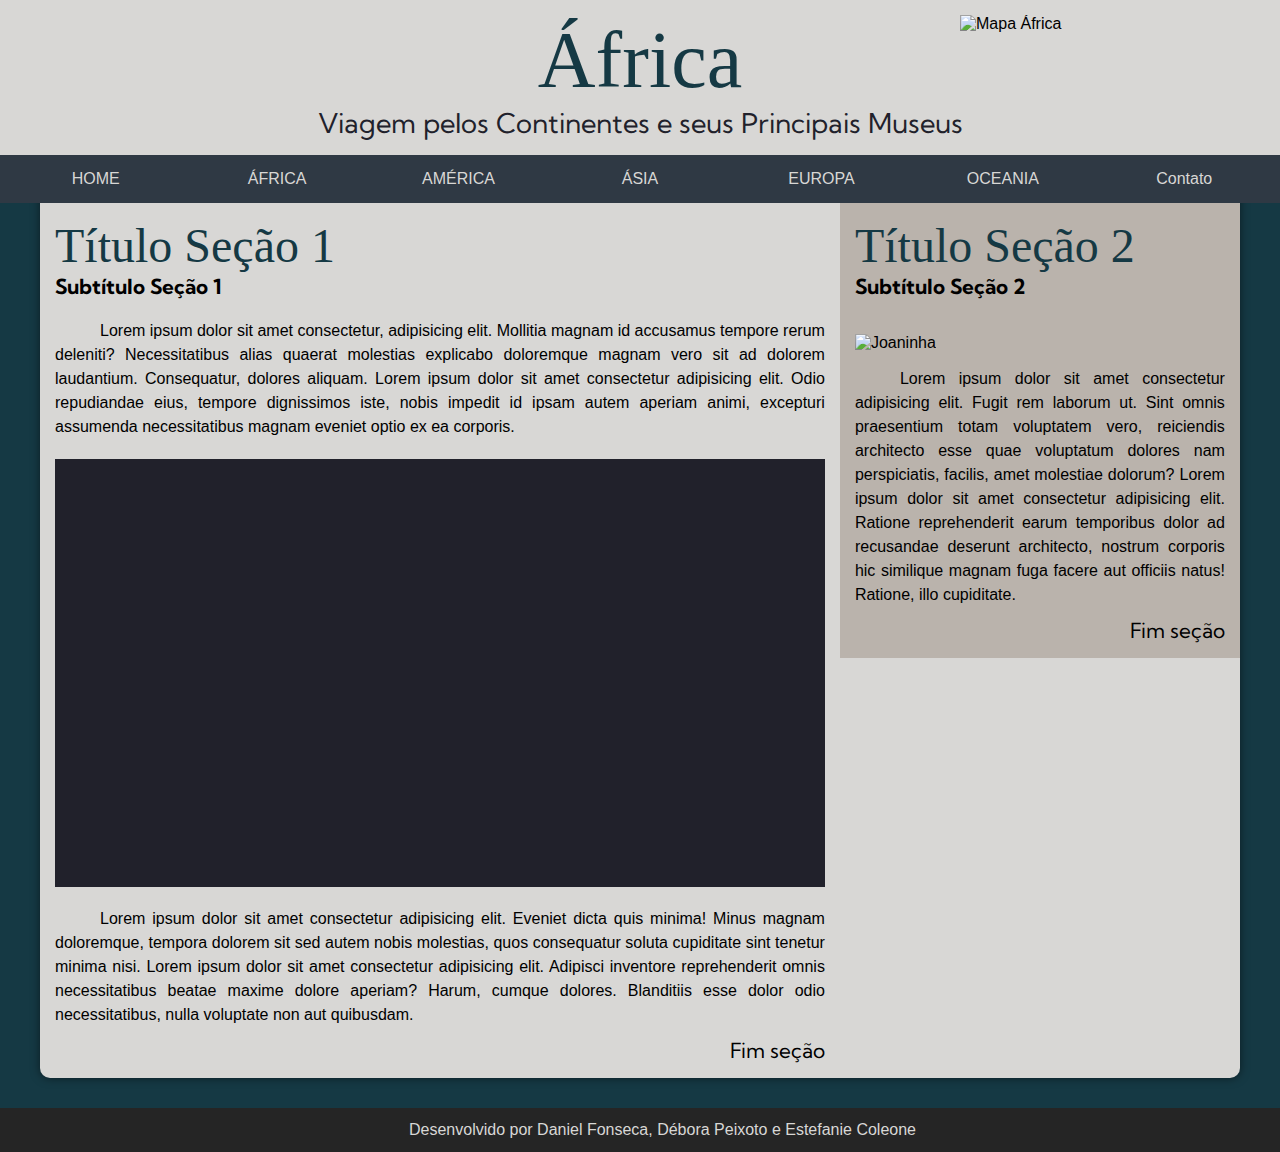
==== africa.html @ 17bff257 "Add files via upload" ====
<!DOCTYPE html>
<html lang="pt-br">
<head>
    <meta charset="UTF-8">
    <meta http-equiv="X-UA-Compatible" content="IE=edge">
    <meta name="viewport" content="width=device-width, initial-scale=1.0">
    <title>Museus do Mundo</title>
    <link rel="stylesheet" href="style.css">
    <link rel="shortcut icon" href="imagens/favicon.ico" type="image/x-icon">
    <script>
        function mudaImagem(imagem) {
            document.getElementById("icone").src = imagem;
        }
    </script>
</head>
<body>
    <header>
        <img id="icone" src="imagens/africa.png" alt="Mapa África">
        <h1>África</h1>
        <h3>Viagem pelos Continentes e seus Principais Museus</h3>
    </header>
        <nav>
            <!-- menu hamburguer -->
            <label for="hamburguer">&#9776;</label> <!-- &#9776; = ícone menu hamburguer -->
            <input type="checkbox" id="hamburguer">
            <div id="hamitems"> <!-- ítens menu hamburguer -->
                <a href="index.html" onmouseover="mudaImagem('imagens/mapa.png')" onmouseout="mudaImagem('imagens/africa.png')">HOME</a>
                <a href="africa.html" onmouseover="mudaImagem('imagens/africa.png')" onmouseout="mudaImagem('imagens/africa.png')">ÁFRICA</a>
                <a href="america.html" onmouseover="mudaImagem('imagens/america.png')" onmouseout="mudaImagem('imagens/africa.png')">AMÉRICA</a>
                <a href="asia.html" onmouseover="mudaImagem('imagens/asia.png')" onmouseout="mudaImagem('imagens/africa.png')">ÁSIA</a>
                <a href="europa.html" onmouseover="mudaImagem('imagens/europa.png')" onmouseout="mudaImagem('imagens/africa.png')">EUROPA</a>
                <a href="oceania.html" onmouseover="mudaImagem('imagens/oceania.png')" onmouseout="mudaImagem('imagens/africa.png')">OCEANIA</a>
                <a href="#">Contato</a>
            </div>
        </nav>
    <main>
        <section id="principal" class="col-8">
            <article>
                <h2>Título Seção 1</h2>
                <h4>Subtítulo Seção 1</h4>
                <p>Lorem ipsum dolor sit amet consectetur, adipisicing elit. Mollitia magnam id accusamus tempore rerum deleniti? Necessitatibus alias quaerat molestias explicabo doloremque magnam vero sit ad dolorem laudantium. Consequatur, dolores aliquam. Lorem ipsum dolor sit amet consectetur adipisicing elit. Odio repudiandae eius, tempore dignissimos iste, nobis impedit id ipsam autem aperiam animi, excepturi assumenda necessitatibus magnam eveniet optio ex ea corporis.</p>  
            </article>
            <div class="video">
                <iframe width="560" height="315" src="https://www.youtube.com/embed/CVHj7Wxhvdo" title="YouTube video player" frameborder="0" allow="accelerometer; autoplay; clipboard-write; encrypted-media; gyroscope; picture-in-picture" allowfullscreen></iframe>
            </div>
            <p>Lorem ipsum dolor sit amet consectetur adipisicing elit. Eveniet dicta quis minima! Minus magnam doloremque, tempora dolorem sit sed autem nobis molestias, quos consequatur soluta cupiditate sint tenetur minima nisi. Lorem ipsum dolor sit amet consectetur adipisicing elit. Adipisci inventore reprehenderit omnis necessitatibus beatae maxime dolore aperiam? Harum, cumque dolores. Blanditiis esse dolor odio necessitatibus, nulla voluptate non aut quibusdam.</p>
            <h4 class="direita">Fim seção</h4>
        </section>
        <aside id="lateral" class="col-4">
            <h2>Título Seção 2</h2>
            <h4>Subtítulo Seção 2</h4>
            <picture>
                <source media="(max-width: 900px)" srcset="imagens/joaninha-retangulo.jpg">
                <img src="imagens/joaninha-quadrado.jpg" alt="Joaninha">
            </picture>
            <p>Lorem ipsum dolor sit amet consectetur adipisicing elit. Fugit rem laborum ut. Sint omnis praesentium totam voluptatem vero, reiciendis architecto esse quae voluptatum dolores nam perspiciatis, facilis, amet molestiae dolorum? Lorem ipsum dolor sit amet consectetur adipisicing elit. Ratione reprehenderit earum temporibus dolor ad recusandae deserunt architecto, nostrum corporis hic similique magnam fuga facere aut officiis natus! Ratione, illo cupiditate.</p>
            <h4 class="direita">Fim seção</h4>
        </aside>
    </main>
    <footer>
        <p>Desenvolvido por Daniel Fonseca, Débora Peixoto e Estefanie Coleone</p>
    </footer>
</body>
</html>
---- style.css ----
@charset "UTF-8";
/* Incorporando fonte Google Fonts */
@import url('https://fonts.googleapis.com/css2?family=Kumbh+Sans:wght@100;200&display=swap');
/* Incorporando fonte baixada */
@font-face {
    font-family: 'Voga';
    src: url('fontes/Voga-Medium.otf') format('opentype');
    font-weight: normal;
}

:root {
    /* Paleta de cores: */
    --cor0: #d8d7d5;
    --cor1: #bab3ac;
    --cor2: #153944;
    --cor3: #2f3944;
    --cor4: #21212b;
    --cor5: #252525;

    /* Coleção de fontes */
    --fonte-padrao: Arial, Verdana, Helvetica, sans-serif;
    --fonte-subtitulo: 'Kumbh Sans', sans-serif;
    --fonte-titulo: 'Voga', serif; /* caso o navegador não reconheça a fonte, será exibida uma do tipo cursiva */
}

* {
    box-sizing: border-box;
    /* Retirando margem e padding de todos os elementos (cada caso será configurado isoladamente) */
    padding: 0;
    margin: 0;
}

body {
    background-color: var(--cor2);
    font-family: var(--fonte-padrao);
}

h1 {
    font-family: var(--fonte-titulo);
    font-weight: normal;
    font-size: 5em;
    color: var(--cor2);
    text-align: center;
}

h2 {
    font-family: var(--fonte-titulo);
    font-size: 3em;
    font-weight: normal;
    color: var(--cor2);
}

h3 {
    font-family: var(--fonte-subtitulo);
    font-size: 1.7em;
    font-weight: normal;
    color: var(--cor4);
}

h4 {
    font-family: var(--fonte-subtitulo);
    font-size: 1.3em;
    padding-bottom: 20px;
}

.direita {
    padding-top: 10px;
    text-align: right;
    font-weight: normal;
    padding-bottom: 0;
}

p {
    font-family: var(--fonte-padrao);
    text-align: justify;
    text-indent: 45px;
    font-size: 1em;
    line-height: 1.5em;
}

header {
    padding: 15px;
    background-color: var(--cor0);
    position: relative;
}

header img {
    width: 300px;
    position: absolute;
    top: 0;
    left: 75vw;
    align-self: initial;
}

header > h3 {
    text-align: center;
}

/* NAV MENU */

nav {
    width: 100%;
    float: left;
    padding: 5px;
    background-color: var(--cor3);
}
nav label, #hamburguer {
    display: none; /* menu hamburguer escondido para telas grandes */
}
#hamitems {
    display: flex;
}
#hamitems a {
    font-family: var(--fonte-destaque);
    font-weight: 200;
    color: var(--cor0);
    padding: 10px;
    border-radius: 5px;
    text-decoration: none;
    transition-duration: .4s;
    text-align: center;
    /* espaçando itens do menu igualmente */
    flex-grow: 1;
    flex-basis: 0;
}
nav #hamitems a:hover { /* muda cor dos links quando passa cursor */
    background-color: var(--cor0);
    color: var(--cor5);
}

#form{
    background-color: var(--cor3);
    text-align: center;
    color: var(--cor0);
}

#caixaform {
    max-width: 500px;
    margin: auto;
}

#bt{
    background-color: var(--cor1);
    padding: 5px;
    border: none;
    border-radius: 5px;
    font: var(--fonte-subtitulo);

}

#bt:hover{
background-color: var(--cor0);
border-radius: 10px;
animation-delay: 1s;
animation-duration: 1s;
width: 100px;
}

#ckbox{
    text-align: left;
    margin-left: 10%;
}


main {
    min-width: 300px;
    max-width: 1200px;
    background-color: var(--cor0);
    margin: 0 auto 10px auto;
    box-shadow: 0px 0px 10px rgba(0, 0, 0, 0.5);
    border-bottom-left-radius: 10px;
    border-bottom-right-radius: 10px;
    margin-bottom: 30px;
}
img {
    width: 100%;
    margin-top: 15px;
    margin-bottom: 15px;
} 

/* Vídeo responsivo */
div.video {
    background-color: var(--cor4);
    margin: 20px auto 20px auto;
    padding: 20px;
    padding-bottom: 53%;
    position: relative;
}

div.video > iframe {
    position: absolute;
    top: 5%;
    left: 5%;
    width: 90%;
    height: 90%;
}

aside {
    background-color: var(--cor1);
    /* margin-left: -5px; */
}

main::after {
    content: "";
    clear: both;
    display: table;
}

footer {
    background-color: var(--cor5);
    color: var(--cor0);
    padding: 10px;
    text-align: center;
}
footer > p {
    text-align: center;
}

[class*="col-"] {
    float: left;
    padding: 15px;
}

/* Para desktop */
.col-1 {width: 8.33%;}
.col-2 {width: 16.66%;}
.col-3 {width: 25%;}
.col-4 {width: 33.33%;}
.col-5 {width: 41.66%;}
.col-6 {width: 50%;}
.col-7 {width: 58.33%;}
.col-8 {width: 66.66%;}
.col-9 {width: 75%;}
.col-10 {width: 83.33%;}
.col-11 {width: 91.66%;}
.col-12 {width: 100%;}
  
/* Para tablet */
@media only screen and (max-width: 900px) {
    [class*="col-"] {
        width: 50%;
    }
    header, footer, p {
        font-size: 100%;
    }
}

@media only screen and (max-width: 990px) {
    [class*="col-"] {
        width: 50%;
    }
    header img {
        width: 200px;
    }
}

/* Para celular */
@media only screen and (max-width: 768px) {
    [class*="col-"] {
        width: 100%;
    }
    header, main, footer, nav, p {
        font-size: 90%;
    }
    header img {
        display: none;
    }
    /* transformando menu em vertical */
    #hamitems { 
        display: block; 
    }
    #hamitems a {
        display: block;
        width: 100%;
        box-sizing: border-box;
        border-top: 1px solid var(--cor5);
    }
    /* exibindo ícone do menu hamburguer */
    nav label {
        display: inline-block;
        color: var(--cor6);
        background: var(--cor1);
        font-size: 1.2em;
        font-style: normal;
        padding: 10px;
    }
    /* escondendo ítens do menu por padrão */
    #hamitems {
        display: none;
    }
    /* exibindo ítens do menu quando checkbox checked */
    nav input:checked ~ #hamitems {
        display: block;
    }
}
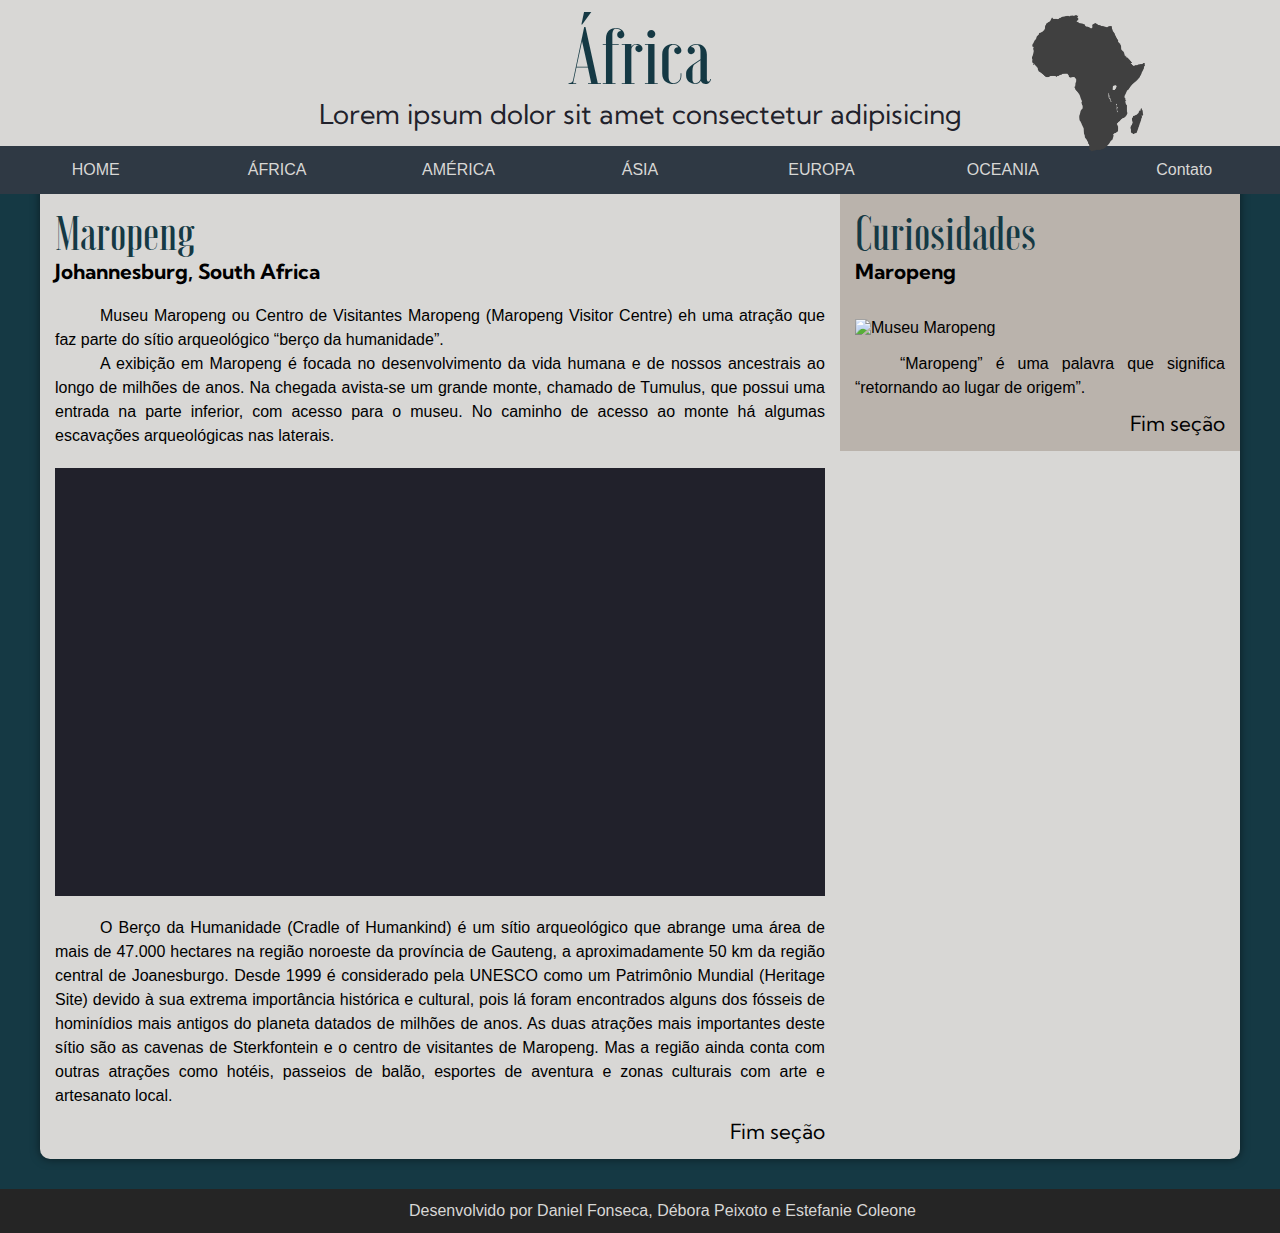
==== commit e8092688: "Add files via upload" ====
--- a/africa.html
+++ b/africa.html
@@ -4,7 +4,7 @@
     <meta charset="UTF-8">
     <meta http-equiv="X-UA-Compatible" content="IE=edge">
     <meta name="viewport" content="width=device-width, initial-scale=1.0">
-    <title>Museus do Mundo</title>
+    <title>Museus do Mundo - África</title>
     <link rel="stylesheet" href="style.css">
     <link rel="shortcut icon" href="imagens/favicon.ico" type="image/x-icon">
     <script>
@@ -17,7 +17,7 @@
     <header>
         <img id="icone" src="imagens/africa.png" alt="Mapa África">
         <h1>África</h1>
-        <h3>Viagem pelos Continentes e seus Principais Museus</h3>
+        <h3>Lorem ipsum dolor sit amet consectetur adipisicing</h3>
     </header>
         <nav>
             <!-- menu hamburguer -->
@@ -36,24 +36,28 @@
     <main>
         <section id="principal" class="col-8">
             <article>
-                <h2>Título Seção 1</h2>
-                <h4>Subtítulo Seção 1</h4>
-                <p>Lorem ipsum dolor sit amet consectetur, adipisicing elit. Mollitia magnam id accusamus tempore rerum deleniti? Necessitatibus alias quaerat molestias explicabo doloremque magnam vero sit ad dolorem laudantium. Consequatur, dolores aliquam. Lorem ipsum dolor sit amet consectetur adipisicing elit. Odio repudiandae eius, tempore dignissimos iste, nobis impedit id ipsam autem aperiam animi, excepturi assumenda necessitatibus magnam eveniet optio ex ea corporis.</p>  
+                <h2>Maropeng</h2>
+                <h4>Johannesburg, South Africa</h4>
+                <p>Museu Maropeng ou Centro de Visitantes Maropeng (Maropeng Visitor Centre) eh uma atração que faz parte do sítio arqueológico “berço da humanidade”.</p>
+                <p>A exibição em Maropeng é focada  no desenvolvimento da vida humana e de nossos ancestrais ao longo de milhões de anos. Na chegada avista-se um grande monte, chamado de Tumulus, que possui uma entrada na parte inferior, com acesso para o museu. No caminho de acesso ao monte há algumas escavações arqueológicas nas laterais.</p>
+
             </article>
             <div class="video">
-                <iframe width="560" height="315" src="https://www.youtube.com/embed/CVHj7Wxhvdo" title="YouTube video player" frameborder="0" allow="accelerometer; autoplay; clipboard-write; encrypted-media; gyroscope; picture-in-picture" allowfullscreen></iframe>
+                <iframe width="560" height="315" src="https://www.youtube.com/embed/CTv-DxZXrMY" title="YouTube video player" frameborder="0" allow="accelerometer; autoplay; clipboard-write; encrypted-media; gyroscope; picture-in-picture" allowfullscreen></iframe>
+
             </div>
-            <p>Lorem ipsum dolor sit amet consectetur adipisicing elit. Eveniet dicta quis minima! Minus magnam doloremque, tempora dolorem sit sed autem nobis molestias, quos consequatur soluta cupiditate sint tenetur minima nisi. Lorem ipsum dolor sit amet consectetur adipisicing elit. Adipisci inventore reprehenderit omnis necessitatibus beatae maxime dolore aperiam? Harum, cumque dolores. Blanditiis esse dolor odio necessitatibus, nulla voluptate non aut quibusdam.</p>
+            <p>O Berço da Humanidade (Cradle of Humankind) é um sítio arqueológico que abrange uma área de mais de 47.000 hectares na região noroeste da província de Gauteng, a aproximadamente 50 km da região central de Joanesburgo. Desde 1999 é considerado pela UNESCO como um Patrimônio Mundial (Heritage Site) devido à sua extrema importância histórica e cultural, pois lá foram encontrados alguns dos fósseis de hominídios mais antigos do planeta datados de milhões de anos. As duas atrações mais importantes deste sítio são as cavenas de Sterkfontein e o centro de visitantes de Maropeng. Mas a região ainda conta com outras atrações como hotéis, passeios de balão, esportes de aventura e zonas culturais com arte e artesanato local.</p>
             <h4 class="direita">Fim seção</h4>
         </section>
         <aside id="lateral" class="col-4">
-            <h2>Título Seção 2</h2>
-            <h4>Subtítulo Seção 2</h4>
+            <h2>Curiosidades</h2>
+            <h4>Maropeng</h4>
             <picture>
-                <source media="(max-width: 900px)" srcset="imagens/joaninha-retangulo.jpg">
-                <img src="imagens/joaninha-quadrado.jpg" alt="Joaninha">
+                <source media="(max-width: 990px)" srcset="imagens/maropeng_retangulo.jpg">
+                <img src="imagens/maropeng_quadrado.jpg" alt="Museu Maropeng">
             </picture>
-            <p>Lorem ipsum dolor sit amet consectetur adipisicing elit. Fugit rem laborum ut. Sint omnis praesentium totam voluptatem vero, reiciendis architecto esse quae voluptatum dolores nam perspiciatis, facilis, amet molestiae dolorum? Lorem ipsum dolor sit amet consectetur adipisicing elit. Ratione reprehenderit earum temporibus dolor ad recusandae deserunt architecto, nostrum corporis hic similique magnam fuga facere aut officiis natus! Ratione, illo cupiditate.</p>
+            <p>“Maropeng” é uma palavra que significa “retornando ao lugar de origem”.</p>
+            <p></p>
             <h4 class="direita">Fim seção</h4>
         </aside>
     </main>
